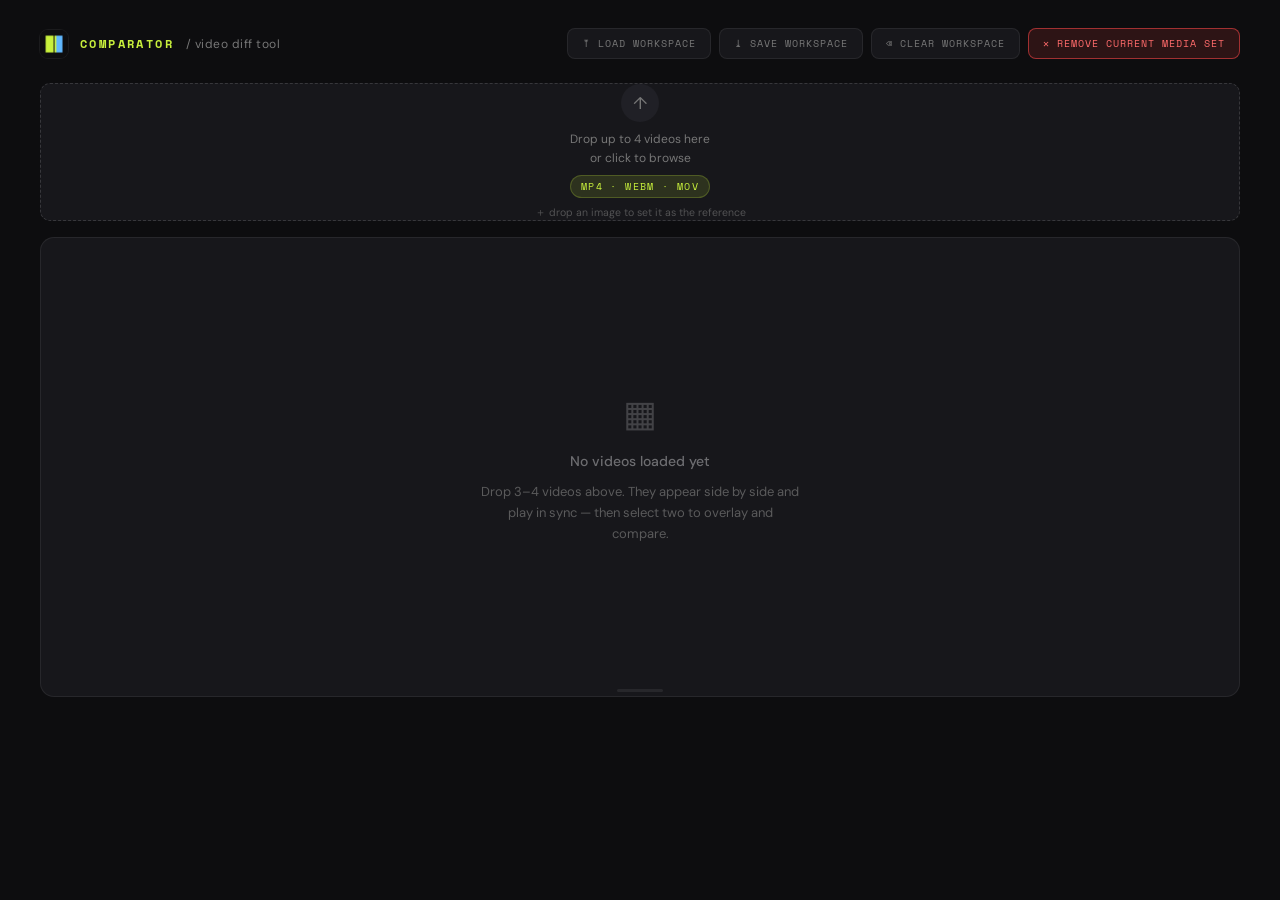
==== src/index.html @ 972b9689 "Workspace UX batch: A/B/R swap, ref-video in saves, clear/replace, resize, name Bug fixes + features" ====
<!DOCTYPE html>
<html lang="en">
<head>
<meta charset="UTF-8">
<meta name="viewport" content="width=device-width, initial-scale=1.0">
<title>Video Comparator</title>
<link rel="preconnect" href="https://fonts.googleapis.com">
<link href="https://fonts.googleapis.com/css2?family=Space+Mono:wght@400;700&family=DM+Sans:wght@300;400;500&display=swap" rel="stylesheet">
<link rel="icon" type="image/png" sizes="32x32" href="../assets/favicon-32.png">
<link rel="apple-touch-icon" sizes="180x180" href="../assets/favicon-180.png">
<link rel="icon" type="image/png" sizes="512x512" href="../assets/favicon-512.png">
<link rel="stylesheet" href="./css/styles.css">
</head>
<body>

<header>
  <img class="logo-mark" src="../assets/favicon-512.png" alt="Video Compare logo">
  <span class="logo">Comparator</span>
  <span class="logo-sub">/ video diff tool</span>
  <span class="workspace-name" id="workspace-name" hidden></span>
  <div class="header-reset-wrap">
    <button class="header-act" id="load-ws-btn" type="button" title="Load a .zip workspace bundle (videos + saved comparisons)">⤒ Load workspace</button>
    <button class="header-act" id="export-ws-btn" type="button" title="Save the whole workspace — videos + saved comparisons — to a .zip">⤓ Save workspace</button>
    <button class="header-act header-act-warn" id="clear-ws-btn" type="button" title="Clear the whole workspace (videos + all saved comparisons)">⌫ Clear workspace</button>
    <button class="header-reset-btn" id="header-reset-btn" type="button">✕ Remove current media set</button>
  </div>
  <input type="file" accept=".zip,application/zip" id="ws-file-input" hidden>
</header>

<!-- ===== Workspace confirm (save / discard / cancel) ===== -->
<div class="ws-modal" id="ws-confirm-modal" hidden>
  <div class="ws-card">
    <div class="ws-msg" id="ws-confirm-msg"></div>
    <div class="ws-actions">
      <button class="ws-btn" id="ws-confirm-cancel" type="button">Cancel</button>
      <button class="ws-btn" id="ws-confirm-discard" type="button">Don't save</button>
      <button class="ws-btn ws-btn-primary" id="ws-confirm-save" type="button">⤓ Save workspace first</button>
    </div>
  </div>
</div>

<div class="main" id="main">
  <div class="main-content" id="main-content">

  <!-- ===== Upload ===== -->
  <div class="dropzone" id="dz" tabindex="0">
    <input type="file" accept="video/*,image/*" id="file-input" multiple>
    <div class="dz-inner" id="dz-inner">
      <div class="dz-icon">↑</div>
      <div class="dz-label">Drop up to 4 videos here<br>or click to browse</div>
      <span class="dz-tag">mp4 · webm · mov</span>
      <span class="dz-hint">＋ drop an image to set it as the reference</span>
    </div>
  </div>

  <!-- ===== Toolbar ===== -->
  <div class="toolbar" id="toolbar" hidden>
    <div class="view-pills">
      <button class="vpill on" data-view="grid">▦ Grid</button>
      <button class="vpill" data-view="overlay" id="view-overlay-btn">◧ Overlay</button>
    </div>

    <div class="mode-pills" id="mode-pills" hidden>
      <button class="mpill on" data-mode="slider">⇔ Slider</button>
      <button class="mpill" data-mode="dissolve">~ Dissolve</button>
      <button class="mpill" data-mode="toggle">⊙ Toggle</button>
    </div>

    <div class="ab-pickers" id="ab-pickers" hidden title="Pick which clips to compare ( [ ] cycle B · Shift+[ ] cycle A )">
      <label class="ab-pick ab-pick-a"><span>A</span><select id="pick-a"></select></label>
      <label class="ab-pick ab-pick-b"><span>B</span><select id="pick-b"></select></label>
      <label class="ab-pick ref-video-pick" id="ref-video-pick" hidden><span>R</span><select id="pick-ref"></select></label>
    </div>

    <div class="d-wrap" id="d-wrap" hidden style="opacity:0.3;pointer-events:none;">
      <span>A</span>
      <input type="range" id="d-range" min="0" max="1" step="0.01" value="0.5">
      <span>B</span>
      <span id="d-pct" style="min-width:34px;text-align:right;">50%</span>
    </div>

    <div class="select-status" id="select-status">Select 2 videos to overlay</div>
    <div class="spacer"></div>

    <div class="tool-pills">
      <button class="tool-btn" id="add-more-btn">＋ Add videos</button>
      <button class="tool-btn" id="swap-btn" hidden>⇄ Swap A / B</button>
      <button class="tool-btn" id="flip-h-btn" hidden>⇋ Flip H</button>
      <button class="tool-btn" id="flip-v-btn" hidden>⇵ Flip V</button>
      <button class="tool-btn" id="rotate-btn" hidden>↻ Rotate</button>
      <button class="tool-btn" id="reset-view-btn" hidden>Reset view</button>
      <button class="tool-btn" id="export-btn" hidden>⇩ Screenshot</button>
      <button class="tool-btn" id="ref-video-btn" hidden>📌 Pin Original Video</button>
      <button class="tool-btn" id="reference-btn" hidden>🖼 Reference</button>
      <button class="tool-btn" id="save-btn" hidden>★ Save</button>
      <button class="tool-btn" id="fullscreen-btn">⛶ Fullscreen</button>
    </div>
  </div>

  <!-- ===== Stage ===== -->
  <div class="stage-row" id="stage-row">

    <!-- Reference image panel (overlay only, toggleable) -->
    <div class="reference-panel" id="reference-panel" hidden>
      <input type="file" accept="image/*" id="reference-input">
      <div class="ref-drop" id="ref-drop">
        <div class="dz-icon">🖼</div>
        <div class="dz-label">Drop reference image<br>or click to browse</div>
      </div>
      <img class="ref-img" id="ref-img" alt="reference" draggable="false" hidden>
      <div class="ref-video-stage" id="ref-video-stage" hidden>
        <div class="ref-video-label" id="ref-video-label">Reference</div>
      </div>
      <div class="ref-tag">Reference</div>
      <button class="ref-clear" id="ref-clear" type="button" title="Remove reference" hidden>×</button>
    </div>

    <div class="stage-wrap" id="stage-wrap">
      <div class="empty-state" id="empty-state">
        <div class="es-icon">▦</div>
        <div class="es-title">No videos loaded yet</div>
        <div class="es-sub">Drop 3–4 videos above. They appear side by side and play in sync — then select two to overlay and compare.</div>
      </div>

      <!-- Grid / spread view -->
      <div class="video-grid" id="video-grid"></div>

      <!-- Overlay / compare view -->
      <div id="comp">
        <div id="divider">
          <div id="div-line"></div>
          <div id="div-knob">◀▶</div>
        </div>
        <div class="img-lbl" id="lbl-a">A</div>
        <div class="img-lbl" id="lbl-b">B</div>
        <div id="toggle-hint">click to toggle</div>
      </div>
      <div class="stage-resize" id="stage-resize" title="Drag to resize the viewer" role="separator" aria-orientation="horizontal"></div>
    </div>

  </div>

  <!-- ===== Transport ===== -->
  <div class="transport-bar" id="transport-bar" hidden>
    <button class="t-ctl" id="frame-back-btn" title="Previous frame (,)">⏮</button>
    <button class="t-ctl t-play" id="play-btn" title="Play / Pause (Space)">▶</button>
    <button class="t-ctl" id="frame-fwd-btn" title="Next frame (.)">⏭</button>

    <span class="t-time" id="t-cur">0:00.00</span>
    <input type="range" class="t-scrub" id="scrub" min="0" max="1000" step="1" value="0">
    <span class="t-time" id="t-dur">0:00.00</span>

    <div class="t-divider"></div>

    <button class="t-toggle" id="loop-btn" title="Loop (L)">🔁 Loop</button>
    <button class="t-toggle on" id="autoplay-btn" title="Autoplay">⏯ Autoplay</button>
    <button class="t-toggle" id="mute-btn" title="Mute (M)">🔇 Muted</button>

    <select class="t-rate" id="rate-select" title="Playback speed">
      <option value="0.25">0.25×</option>
      <option value="0.5">0.5×</option>
      <option value="1" selected>1×</option>
      <option value="1.5">1.5×</option>
      <option value="2">2×</option>
    </select>

    <label class="t-fps" title="Frames per second used for frame stepping">
      <span>fps</span>
      <input type="number" id="fps-input" min="1" max="120" step="1" value="30">
    </label>
  </div>

  <!-- ===== Info bar ===== -->
  <div class="info-bar" id="info-bar">
    <div class="info-list" id="info-list"></div>
    <div style="flex:1"></div>
    <button class="info-btn" id="shortcuts-btn" type="button">⌨ Shortcuts</button>
  </div>

  <!-- ===== Shortcuts popover ===== -->
  <div class="shortcuts-modal" id="shortcuts-modal" hidden>
    <div class="shortcuts-card">
      <div class="shortcuts-head">
        <span>Keyboard shortcuts</span>
        <button class="shortcuts-close" id="shortcuts-close" type="button" aria-label="Close">×</button>
      </div>
      <div class="shortcuts-grid">
        <div><span class="kbd">Space</span> play / pause</div>
        <div><span class="kbd">, .</span> frame step</div>
        <div><span class="kbd">S D T</span> slider / dissolve / toggle</div>
        <div><span class="kbd">← →</span> scrub <em>(Shift = ±5s)</em></div>
        <div><span class="kbd">[ ]</span> cycle clip B <em>(Shift = A)</em></div>
        <div><span class="kbd">wheel</span> zoom to cursor</div>
        <div><span class="kbd">shift + drag</span> pan</div>
        <div><span class="kbd">+ −</span> zoom in / out</div>
        <div><span class="kbd">M</span> mute</div>
        <div><span class="kbd">F</span> fullscreen</div>
        <div><span class="kbd">E</span> screenshot</div>
      </div>
    </div>
  </div>

  </div><!-- /.main-content -->

  <!-- ===== Saved comparisons ===== -->
  <div class="saves-rail" id="saves-rail" hidden>
    <div class="saves-head">
      <span class="saves-title">Saved comparisons</span>
      <span class="saves-hint">· click to restore</span>
      <div class="saves-actions">
        <button class="saves-act" id="saves-dock-btn" type="button" title="Dock to the right" aria-label="Dock saved panel to the right">⬓</button>
        <button class="saves-act" id="saves-collapse-btn" type="button" title="Collapse" aria-label="Collapse saved panel" aria-expanded="true">▾</button>
      </div>
    </div>
    <div class="saves-list" id="saves-list"></div>
  </div>

</div>

<!-- file-guard:start (stripped from the standalone build) -->
<script>
if (location.protocol === 'file:') {
  document.body.innerHTML = '<div style="font-family:DM Sans,system-ui,sans-serif;color:#ededf0;background:#0d0d0f;min-height:100vh;display:flex;flex-direction:column;gap:14px;align-items:center;justify-content:center;text-align:center;padding:40px;line-height:1.65">'
    + '<div style="font-size:40px;opacity:.5">▦</div>'
    + '<h2 style="font-weight:500;margin:0">Open the standalone file instead</h2>'
    + '<p style="color:#999;max-width:440px;margin:0">This modular build needs a web server — browsers block ES-module loading over <code>file://</code>. Double-click <b style="color:#c8f03c">video-compare.html</b> (the self-contained build in the repo root), or use the live site:</p>'
    + '<a style="color:#60b8ff" href="https://zamba-decart.github.io/video-compare-website/src/index.html">zamba-decart.github.io/video-compare-website</a>'
    + '</div>';
}
</script>
<!-- file-guard:end -->
<script src="./js/vendor/jszip.min.js"></script>
<script type="module" src="./js/extImport.js"></script>
<script type="module" src="./js/app.js"></script>
</body>
</html>
---- src/css/styles.css ----
*, *::before, *::after { box-sizing: border-box; margin: 0; padding: 0; }

:root {
  --bg:      #0d0d0f;
  --surf:    #17171b;
  --surf2:   #202026;
  --border:  rgba(255,255,255,0.07);
  --border2: rgba(255,255,255,0.14);
  --text:    #ededf0;
  --muted:   #777;
  --acc:     #c8f03c;
  --acc-dim: rgba(200,240,60,0.12);
  --acc2:    #60b8ff;
  --acc2-dim: rgba(96,184,255,0.14);
  --r:       10px;
}

body {
  background: var(--bg);
  color: var(--text);
  font-family: 'DM Sans', sans-serif;
  min-height: 100vh;
  display: flex;
  flex-direction: column;
  align-items: center;
}
body.is-fullscreen { background: #050506; }

[hidden] { display: none !important; }

header {
  width: 100%;
  max-width: 1280px;
  padding: 28px 40px 0;
  display: flex;
  align-items: center;
  gap: 12px;
}
.logo-mark {
  width: 28px; height: 28px;
  border-radius: 8px;
  object-fit: cover;
  box-shadow: 0 0 0 1px rgba(255,255,255,0.06);
}
.logo {
  font-family: 'Space Mono', monospace;
  font-size: 12px; font-weight: 700;
  letter-spacing: 0.2em; text-transform: uppercase;
  color: var(--acc);
}
.logo-sub { font-size: 12px; color: var(--muted); letter-spacing: 0.04em; }
.header-reset-wrap { margin-left: auto; display: flex; align-items: center; gap: 8px; }
.header-act {
  font-family: 'Space Mono', monospace;
  font-size: 10px; letter-spacing: 0.1em; text-transform: uppercase;
  padding: 7px 14px; border-radius: 8px;
  background: var(--surf); border: 1px solid var(--border);
  color: var(--muted); cursor: pointer;
  transition: border-color 0.15s, color 0.15s, background 0.15s;
  display: flex; align-items: center; gap: 7px;
}
.header-act:hover { border-color: var(--border2); color: var(--text); }
.header-act-warn:hover { border-color: rgba(239,68,68,0.6); color: #ff9b9b; }
@media (max-width: 720px) { .header-act { padding: 7px 10px; } }

/* current workspace label (set when a bundle is loaded) */
.workspace-name {
  font-family: 'Space Mono', monospace;
  font-size: 11px; letter-spacing: 0.04em;
  color: var(--acc); background: var(--acc-dim);
  border: 1px solid rgba(200,240,60,0.22);
  padding: 4px 11px; border-radius: 999px;
  max-width: 280px; overflow: hidden; text-overflow: ellipsis; white-space: nowrap;
}
.workspace-name::before { content: '▦ '; opacity: 0.7; }

/* workspace confirm (save / discard / cancel) */
.ws-modal {
  position: fixed; inset: 0; z-index: 70;
  display: flex; align-items: center; justify-content: center;
  background: rgba(0,0,0,0.55); backdrop-filter: blur(2px);
}
.ws-card {
  background: var(--surf); border: 1px solid var(--border2);
  border-radius: 14px; padding: 18px 20px; width: min(92%, 480px);
  box-shadow: 0 20px 60px rgba(0,0,0,0.5);
}
.ws-msg { font-size: 13px; color: var(--text); line-height: 1.6; margin-bottom: 16px; }
.ws-actions { display: flex; gap: 8px; justify-content: flex-end; flex-wrap: wrap; }
.ws-btn {
  font-family: 'Space Mono', monospace;
  font-size: 10px; letter-spacing: 0.1em; text-transform: uppercase;
  padding: 8px 14px; border-radius: 8px; cursor: pointer;
  border: 1px solid var(--border); background: var(--surf2); color: var(--muted);
  transition: border-color 0.15s, color 0.15s, background 0.15s;
}
.ws-btn:hover { border-color: var(--border2); color: var(--text); }
.ws-btn-primary { border-color: rgba(200,240,60,0.4); background: var(--acc-dim); color: var(--acc); }
.header-reset-btn {
  font-family: 'Space Mono', monospace;
  font-size: 10px; letter-spacing: 0.1em; text-transform: uppercase;
  padding: 7px 14px; border-radius: 8px;
  background: rgba(239,68,68,0.14);
  border: 1px solid rgba(239,68,68,0.6);
  color: #ff6b6b; cursor: pointer;
  transition: border-color 0.15s, color 0.15s, background 0.15s;
  display: flex; align-items: center; gap: 7px;
}
.header-reset-btn:hover {
  background: rgba(239,68,68,0.22);
  border-color: rgba(255,107,107,0.9);
  color: #ffd4d4;
}

.main {
  width: 100%;
  max-width: 1280px;
  padding: 24px 40px 60px;
  display: flex;
  flex-direction: column;
  gap: 16px;
}
.main-content {
  display: flex;
  flex-direction: column;
  gap: 16px;
  min-width: 0;   /* allow the content column to shrink when the saved panel docks right */
}

/* Saved panel docked to the right: two columns (content | saved sidebar). */
.main.saves-dock-right { flex-direction: row; align-items: flex-start; }
.main.saves-dock-right .main-content { flex: 1 1 auto; }
.main.saves-dock-right .saves-rail { flex: 0 0 290px; width: 290px; align-self: stretch; }
.main.saves-dock-right .saves-list {
  flex-direction: column; overflow-x: hidden; overflow-y: auto;
  max-height: calc(100vh - 220px);
}
.main.saves-dock-right .save-card { width: 100%; }
.main.saves-dock-right .saves-hint { display: none; }   /* tight sidebar — drop the hint, cards are clearly clickable */

/* Collapsed: hide the cards, keep the header (so it can be re-expanded). */
body.saves-collapsed .saves-list { display: none; }

/* ===== Dropzone ===== */
.dropzone {
  position: relative;
  border: 1.5px dashed var(--border2);
  border-radius: var(--r);
  background: var(--surf);
  min-height: 120px;
  display: flex; flex-direction: column;
  align-items: center; justify-content: center;
  gap: 9px; cursor: pointer; overflow: hidden;
  transition: border-color 0.18s, background 0.18s;
}
.dropzone:hover, .dropzone.over {
  border-color: var(--acc);
  background: var(--acc-dim);
}
.dropzone input[type=file] {
  position: absolute; inset: 0;
  opacity: 0; cursor: pointer;
  width: 100%; height: 100%;
}
.dz-inner {
  display: flex; flex-direction: column;
  align-items: center; gap: 8px;
  pointer-events: none;
}
.dz-icon {
  width: 38px; height: 38px; border-radius: 50%;
  background: var(--surf2);
  display: flex; align-items: center; justify-content: center;
  font-size: 17px; color: var(--muted);
  transition: background 0.18s, color 0.18s;
}
.dropzone:hover .dz-icon { background: var(--acc); color: #111; }
.dz-label { font-size: 12px; color: var(--muted); text-align: center; line-height: 1.55; }
.dz-hint { font-size: 10.5px; color: var(--muted); opacity: 0.62; text-align: center; }
.dz-tag {
  font-family: 'Space Mono', monospace;
  font-size: 10px; letter-spacing: 0.14em; text-transform: uppercase;
  color: var(--acc); background: var(--acc-dim);
  padding: 3px 10px; border-radius: 999px;
  border: 1px solid rgba(200,240,60,0.22);
}

/* When videos loaded, shrink dropzone into a thin bar */
.dropzone.compact { min-height: 0; padding: 0; border: none; background: none; }
.dropzone.compact .dz-inner { display: none; }

/* ===== Toolbar ===== */
.toolbar { display: flex; align-items: center; gap: 12px; flex-wrap: wrap; }
.view-pills, .mode-pills {
  display: flex; background: var(--surf);
  border: 1px solid var(--border);
  border-radius: 999px; padding: 4px; gap: 3px;
}
.vpill, .mpill {
  font-family: 'Space Mono', monospace;
  font-size: 10px; letter-spacing: 0.1em; text-transform: uppercase;
  padding: 6px 15px; border-radius: 999px; border: none;
  background: transparent; color: var(--muted);
  cursor: pointer; transition: background 0.14s, color 0.14s;
  white-space: nowrap;
}
.vpill.on, .mpill.on { background: var(--acc); color: #111; font-weight: 700; }
.vpill:hover:not(.on), .mpill:hover:not(.on) { background: var(--surf2); color: var(--text); }

.d-wrap {
  display: flex; align-items: center; gap: 10px;
  font-family: 'Space Mono', monospace;
  font-size: 11px; color: var(--muted); letter-spacing: 0.05em;
  transition: opacity 0.2s;
}
.d-wrap input[type=range] {
  -webkit-appearance: none; appearance: none;
  width: 120px; height: 4px; border-radius: 2px;
  background: var(--surf2); outline: none; cursor: pointer;
}
.d-wrap input[type=range]::-webkit-slider-thumb {
  -webkit-appearance: none; appearance: none;
  width: 15px; height: 15px; border-radius: 50%;
  background: var(--acc); cursor: pointer;
  border: 2px solid var(--bg); box-shadow: 0 0 0 1.5px var(--acc);
}
.select-status {
  font-family: 'Space Mono', monospace;
  font-size: 10px; letter-spacing: 0.12em; text-transform: uppercase;
  color: var(--muted); padding: 0 2px;
}

.ab-pickers {
  display: flex;
  gap: 6px;
  flex: 1 1 640px;
  min-width: min(100%, 420px);
  flex-wrap: wrap;
}
.ab-pick {
  display: flex; align-items: center; gap: 6px;
  padding: 3px 8px 3px 9px;
  border-radius: 8px;
  background: var(--surf);
  border: 1px solid var(--border);
  flex: 1 1 300px;
  min-width: min(100%, 260px);
}
.ab-pick > span {
  font-family: 'Space Mono', monospace;
  font-size: 10px; font-weight: 700; letter-spacing: 0.1em;
}
.ab-pick-a { border-color: rgba(200,240,60,0.4); }
.ab-pick-a > span { color: var(--acc); }
.ab-pick-b { border-color: rgba(96,184,255,0.4); }
.ab-pick-b > span { color: var(--acc2); }
.ab-pick select {
  font-family: 'DM Sans', sans-serif;
  font-size: 11px;
  width: 100%;
  min-width: 0;
  max-width: none;
  padding: 4px 4px; border-radius: 6px;
  background: var(--surf2); border: 1px solid var(--border);
  color: var(--text); cursor: pointer;
}
.spacer { flex: 1; }
.tool-pills { display: flex; align-items: center; gap: 8px; flex-wrap: wrap; justify-content: flex-end; }
.tool-btn {
  font-family: 'Space Mono', monospace;
  font-size: 10px; letter-spacing: 0.1em; text-transform: uppercase;
  padding: 7px 14px; border-radius: 8px;
  background: var(--surf); border: 1px solid var(--border);
  color: var(--muted); cursor: pointer;
  transition: border-color 0.15s, color 0.15s, background 0.15s;
  display: flex; align-items: center; gap: 7px;
}
.tool-btn:hover { border-color: var(--border2); color: var(--text); }
.tool-btn.is-on {
  border-color: rgba(200,240,60,0.35);
  background: var(--acc-dim); color: var(--acc);
}

/* ===== Stage row (reference panel + stage) ===== */
.stage-row {
  display: flex;
  gap: 12px;
  align-items: flex-start;
  width: 100%;
}
.stage-row > .stage-wrap { flex: 1.4 1 0; min-width: 0; }

/* When the reference panel is open, cap the stage width so its aspect-ratio height never
   exceeds the viewport cap — keeps the video filling the stage (no letterbox → divider stays
   aligned). --ar (= videoW/videoH) is set by viewer.applyAspectRatio. */
body.reference-on .stage-row > .stage-wrap {
  max-width: calc(78vh * var(--ar, 1.78));
}

.reference-panel {
  position: relative;
  flex: 1 1 0;
  min-width: 0;
  align-self: stretch;
  min-height: 320px;
  background: var(--surf);
  border: 1px solid var(--border);
  border-radius: 14px;
  overflow: hidden;
  display: flex;
  align-items: center;
  justify-content: center;
  cursor: pointer;
}
.reference-panel:hover { border-color: var(--border2); }
.reference-panel input[type=file] {
  position: absolute; inset: 0;
  opacity: 0; cursor: pointer; width: 100%; height: 100%;
}
.ref-drop {
  display: flex; flex-direction: column;
  align-items: center; gap: 10px;
  pointer-events: none; padding: 24px; text-align: center;
}
.ref-img {
  max-width: 100%; max-height: 100%;
  object-fit: contain; display: block; user-select: none;
}
.ref-video-stage {
  position: absolute;
  inset: 0;
  background: #0a0a0c;
  display: flex;
  align-items: center;
  justify-content: center;
}
.ref-video-stage video {
  width: 100%;
  height: 100%;
  object-fit: contain;
  display: block;
  background: #0a0a0c;
}
.ref-video-label {
  position: absolute;
  left: 13px;
  bottom: 13px;
  max-width: calc(100% - 26px);
  overflow: hidden;
  text-overflow: ellipsis;
  white-space: nowrap;
  font-family: 'Space Mono', monospace;
  font-size: 10px;
  letter-spacing: 0.12em;
  text-transform: uppercase;
  padding: 4px 11px;
  border-radius: 999px;
  background: rgba(0,0,0,0.7);
  color: #ffcf5a;
  border: 1px solid rgba(255,207,90,0.28);
  pointer-events: none;
  z-index: 2;
}
.ref-tag {
  position: absolute; top: 13px; left: 13px;
  font-family: 'Space Mono', monospace;
  font-size: 10px; letter-spacing: 0.12em; text-transform: uppercase;
  padding: 4px 11px; border-radius: 999px;
  background: rgba(96,184,255,0.9); color: #0a0a0c;
  pointer-events: none;
}
.ref-clear {
  position: absolute; top: 10px; right: 10px;
  width: 26px; height: 26px; border-radius: 999px;
  border: 1px solid rgba(255,255,255,0.18);
  background: rgba(0,0,0,0.5); color: #fff;
  cursor: pointer; line-height: 1; font-size: 15px;
}
.ref-clear:hover { background: rgba(239,68,68,0.9); border-color: rgba(239,68,68,0.9); }

/* ===== Stage ===== */
.stage-wrap {
  background: var(--surf);
  border-radius: 14px; border: 1px solid var(--border);
  overflow: hidden; position: relative;
  height: var(--stage-h, 460px);
  min-height: 240px;
  display: flex; align-items: center; justify-content: center;
}
/* draggable bottom edge to resize the viewer */
.stage-resize {
  position: absolute; left: 0; right: 0; bottom: 0; height: 12px;
  cursor: ns-resize; z-index: 5;
  display: flex; align-items: center; justify-content: center;
}
.stage-resize::after {
  content: ''; width: 46px; height: 3px; border-radius: 2px;
  background: var(--border2); opacity: 0.5; transition: opacity 0.15s, background 0.15s;
}
.stage-resize:hover::after { opacity: 1; background: var(--acc); }
body.resizing-stage { cursor: ns-resize; user-select: none; }
body.resizing-stage iframe, body.resizing-stage video { pointer-events: none; }
body.is-fullscreen .stage-resize { display: none; }
.empty-state {
  display: flex; flex-direction: column;
  align-items: center; gap: 11px;
  padding: 60px; text-align: center;
}
.es-icon { font-size: 36px; opacity: 0.2; margin-bottom: 4px; }
.es-title { font-size: 14px; font-weight: 500; opacity: 0.4; }
.es-sub { font-size: 13px; color: var(--muted); max-width: 320px; line-height: 1.65; opacity: 0.7; }

/* ===== Grid view ===== */
.video-grid {
  display: none;
  position: absolute; inset: 0;
  width: 100%; height: 100%;
  gap: 8px; padding: 8px;
  grid-auto-rows: 1fr;
}
.video-grid.on { display: grid; }
.video-grid.count-1 { grid-template-columns: 1fr; }
.video-grid.count-2 { grid-template-columns: 1fr 1fr; }
.video-grid.count-3 { grid-template-columns: 1fr 1fr 1fr; }
.video-grid.count-4 { grid-template-columns: 1fr 1fr; grid-template-rows: 1fr 1fr; }

.tile {
  position: relative;
  background: #0a0a0c;
  border: 1px solid var(--border);
  border-radius: 10px;
  overflow: hidden;
  min-height: 0; min-width: 0;
}
.tile.sel-a { border-color: var(--acc); box-shadow: 0 0 0 1px var(--acc); }
.tile.sel-b { border-color: var(--acc2); box-shadow: 0 0 0 1px var(--acc2); }
.tile video {
  width: 100%; height: 100%;
  object-fit: contain;
  display: block; background: #0a0a0c;
}
.tile-bar {
  position: absolute; left: 0; right: 0; top: 0;
  display: flex; align-items: center; gap: 6px;
  padding: 8px 10px;
  background: linear-gradient(to bottom, rgba(0,0,0,0.72), rgba(0,0,0,0));
  pointer-events: none;
}
.tile-name {
  font-size: 11px; color: #fff;
  white-space: nowrap; overflow: hidden; text-overflow: ellipsis;
  flex: 1;
  text-shadow: 0 1px 3px rgba(0,0,0,0.8);
}
.tile-spec {
  font-family: 'Space Mono', monospace;
  font-size: 9px; letter-spacing: 0.06em;
  color: rgba(255,255,255,0.7);
  white-space: nowrap;
}
.tile-sel {
  position: absolute; bottom: 10px; left: 10px;
  display: flex; gap: 6px;
}
.sel-btn {
  font-family: 'Space Mono', monospace;
  font-size: 11px; font-weight: 700; letter-spacing: 0.08em;
  width: 30px; height: 30px; border-radius: 8px;
  border: 1px solid rgba(255,255,255,0.25);
  background: rgba(0,0,0,0.55); color: #fff;
  cursor: pointer; backdrop-filter: blur(4px);
  transition: background 0.14s, color 0.14s, border-color 0.14s;
}
.sel-btn:hover { border-color: #fff; }
.sel-btn.on-a { background: var(--acc); color: #111; border-color: var(--acc); }
.sel-btn.on-b { background: var(--acc2); color: #111; border-color: var(--acc2); }
.tile-remove {
  position: absolute; top: 8px; right: 8px;
  width: 24px; height: 24px; border-radius: 999px;
  border: 1px solid rgba(255,255,255,0.18);
  background: rgba(0,0,0,0.5); color: #fff;
  cursor: pointer; line-height: 1; font-size: 14px;
}
.tile-remove:hover { background: rgba(239,68,68,0.9); border-color: rgba(239,68,68,0.9); }

/* ===== Overlay / compare view ===== */
#comp {
  display: none;
  position: absolute; inset: 0;
  width: 100%; height: 100%;
}
#comp.ready { display: block; }
#comp video {
  position: absolute; inset: 0;
  width: 100%; height: 100%;
  object-fit: contain; object-position: center;
  display: block; will-change: transform; user-select: none;
}

/* A zero-size anchor point positioned (and rotated) by JS at the slice-edge midpoint;
   the line + knob are centred on it, so they ride zoom/pan/flip/rotation exactly. */
#divider {
  position: absolute; top: 0; left: 0;
  width: 0; height: 0; z-index: 20; pointer-events: none;
}
#div-line {
  position: absolute; top: 50%; left: 0;
  width: 2px; height: 6000px; background: var(--acc);
  transform: translate(-50%, -50%);
}
#div-knob {
  position: absolute; top: 50%; left: 0;
  transform: translate(-50%, -50%);
  width: 44px; height: 44px; border-radius: 50%;
  background: var(--acc);
  display: flex; align-items: center; justify-content: center;
  color: #111; font-size: 13px; font-weight: 700;
  box-shadow: 0 0 0 4px rgba(200,240,60,0.2);
}

.img-lbl {
  position: absolute; top: 13px;
  font-family: 'Space Mono', monospace;
  font-size: 10px; letter-spacing: 0.12em; text-transform: uppercase;
  padding: 4px 11px; border-radius: 999px;
  z-index: 15; pointer-events: none;
  max-width: 240px; overflow: hidden; text-overflow: ellipsis; white-space: nowrap;
}
#lbl-a { left: 13px; background: rgba(0,0,0,0.65); border: 1px solid rgba(255,255,255,0.12); color: #fff; }
#lbl-b { right: 13px; background: rgba(200,240,60,0.9); color: #111; }

#toggle-hint {
  position: absolute; bottom: 14px; left: 50%;
  transform: translateX(-50%);
  font-family: 'Space Mono', monospace;
  font-size: 10px; letter-spacing: 0.13em; text-transform: uppercase;
  background: rgba(0,0,0,0.72); color: var(--acc);
  padding: 5px 15px; border-radius: 999px;
  z-index: 20; pointer-events: none;
  border: 1px solid rgba(200,240,60,0.18);
  white-space: nowrap;
}

/* ===== Transport bar ===== */
.transport-bar {
  display: flex; align-items: center; gap: 8px;
  padding: 5px 12px;
  background: var(--surf);
  border: 1px solid var(--border);
  border-radius: 10px;
  flex-wrap: wrap;
}
.t-ctl {
  font-size: 13px;
  width: 28px; height: 28px; border-radius: 7px;
  background: var(--surf2); border: 1px solid var(--border);
  color: var(--text); cursor: pointer;
  display: flex; align-items: center; justify-content: center;
  transition: background 0.14s, border-color 0.14s;
}
.t-ctl:hover { border-color: var(--border2); background: #2a2a31; }
.t-play { background: var(--acc); color: #111; border-color: var(--acc); font-size: 13px; }
.t-play:hover { background: #d4ff4c; border-color: #d4ff4c; }
.t-time {
  font-family: 'Space Mono', monospace;
  font-size: 11px; color: var(--muted);
  min-width: 62px; text-align: center;
}
.t-scrub {
  -webkit-appearance: none; appearance: none;
  flex: 1; min-width: 140px; height: 5px; border-radius: 3px;
  background: var(--surf2); outline: none; cursor: pointer;
}
.t-scrub::-webkit-slider-thumb {
  -webkit-appearance: none; appearance: none;
  width: 15px; height: 15px; border-radius: 50%;
  background: var(--acc); cursor: pointer;
  border: 2px solid var(--bg); box-shadow: 0 0 0 1.5px var(--acc);
}
.t-scrub::-moz-range-thumb {
  width: 15px; height: 15px; border-radius: 50%;
  background: var(--acc); cursor: pointer; border: 2px solid var(--bg);
}
.t-divider { width: 1px; height: 18px; background: var(--border2); margin: 0 2px; }
.t-toggle {
  font-family: 'Space Mono', monospace;
  font-size: 10px; letter-spacing: 0.08em; text-transform: uppercase;
  padding: 5px 10px; border-radius: 7px;
  background: var(--surf2); border: 1px solid var(--border);
  color: var(--muted); cursor: pointer;
  transition: background 0.14s, border-color 0.14s, color 0.14s;
  white-space: nowrap;
}
.t-toggle:hover { border-color: var(--border2); color: var(--text); }
.t-toggle.on {
  background: var(--acc-dim); border-color: rgba(200,240,60,0.4); color: var(--acc);
}
.t-rate {
  font-family: 'Space Mono', monospace;
  font-size: 10px; padding: 5px 7px; border-radius: 7px;
  background: var(--surf2); border: 1px solid var(--border);
  color: var(--text); cursor: pointer;
}
.t-fps {
  display: flex; align-items: center; gap: 5px;
  font-family: 'Space Mono', monospace;
  font-size: 10px; letter-spacing: 0.06em; text-transform: uppercase;
  color: var(--muted);
}
.t-fps input {
  width: 44px; padding: 4px 6px; border-radius: 6px;
  background: var(--surf2); border: 1px solid var(--border);
  color: var(--text); font-family: 'Space Mono', monospace; font-size: 11px;
}

/* ===== Info bar ===== */
.info-bar {
  display: none;
  align-items: center; gap: 16px; flex-wrap: wrap;
  font-family: 'Space Mono', monospace;
  font-size: 10px; letter-spacing: 0.06em;
  color: var(--muted);
  padding: 10px 14px;
  background: var(--surf);
  border: 1px solid var(--border);
  border-radius: 12px;
}
.info-bar.on { display: flex; }
.info-list { display: flex; gap: 16px; flex-wrap: wrap; }
.info-item { display: flex; align-items: center; }
.info-dot {
  width: 6px; height: 6px; border-radius: 50%;
  display: inline-block; margin-right: 7px; flex-shrink: 0;
}
.kbd-hints { display: flex; align-items: center; flex-wrap: wrap; gap: 2px; opacity: 0.6; }
.kbd {
  display: inline-block; padding: 1px 6px;
  background: var(--surf2); border: 1px solid var(--border2);
  border-radius: 4px; font-size: 9px; letter-spacing: 0.1em;
  color: var(--muted); margin: 0 4px 0 10px;
}

/* Shortcuts button + popover */
.info-btn {
  font-family: 'Space Mono', monospace;
  font-size: 10px; letter-spacing: 0.1em; text-transform: uppercase;
  padding: 5px 12px; border-radius: 7px;
  background: var(--surf2); border: 1px solid var(--border);
  color: var(--muted); cursor: pointer;
  transition: border-color 0.14s, color 0.14s;
}
.info-btn:hover { border-color: var(--border2); color: var(--text); }
.shortcuts-modal {
  position: fixed; inset: 0; z-index: 60;
  display: flex; align-items: center; justify-content: center;
  background: rgba(0,0,0,0.55); backdrop-filter: blur(2px);
}
.shortcuts-card {
  background: var(--surf); border: 1px solid var(--border2);
  border-radius: 14px; padding: 16px 18px;
  width: min(92%, 460px);
  box-shadow: 0 20px 60px rgba(0,0,0,0.5);
}
.shortcuts-head {
  display: flex; align-items: center; justify-content: space-between;
  font-family: 'Space Mono', monospace;
  font-size: 11px; letter-spacing: 0.14em; text-transform: uppercase;
  color: var(--acc); margin-bottom: 12px;
}
.shortcuts-close {
  width: 24px; height: 24px; border-radius: 999px; line-height: 1;
  background: var(--surf2); border: 1px solid var(--border); color: var(--text);
  cursor: pointer; font-size: 15px;
}
.shortcuts-close:hover { border-color: var(--border2); }
.shortcuts-grid {
  display: grid; grid-template-columns: 1fr 1fr; gap: 9px 18px;
  font-size: 12px; color: var(--text);
}
.shortcuts-grid div { display: flex; align-items: center; gap: 6px; }
.shortcuts-grid em { color: var(--muted); font-style: normal; font-size: 11px; }
.shortcuts-grid .kbd { margin: 0; flex-shrink: 0; }
@media (max-width: 520px) { .shortcuts-grid { grid-template-columns: 1fr; } }

/* ===== Saved comparisons rail ===== */
.saves-rail {
  background: var(--surf);
  border: 1px solid var(--border);
  border-radius: 12px;
  padding: 12px 14px;
  display: flex; flex-direction: column; gap: 10px;
}
.saves-head {
  display: flex; align-items: center; gap: 8px;
  font-family: 'Space Mono', monospace;
  font-size: 11px; letter-spacing: 0.14em; text-transform: uppercase;
  color: var(--acc);
}
.saves-hint { color: var(--muted); letter-spacing: 0.04em; text-transform: none; }
.saves-actions { margin-left: auto; display: flex; gap: 6px; }
.saves-act {
  width: 24px; height: 24px; border-radius: 7px; line-height: 1;
  display: flex; align-items: center; justify-content: center;
  background: var(--surf2); border: 1px solid var(--border); color: var(--muted);
  cursor: pointer; font-size: 12px;
  transition: border-color 0.15s, color 0.15s, background 0.15s;
}
.saves-act:hover { border-color: var(--border2); color: var(--text); }
.saves-act.is-on { border-color: rgba(200,240,60,0.35); background: var(--acc-dim); color: var(--acc); }

/* On narrow screens, force the bottom layout even if 'dock right' is remembered. */
@media (max-width: 720px) {
  .main.saves-dock-right { flex-direction: column; }
  .main.saves-dock-right .saves-rail { flex: none; width: auto; }
  .main.saves-dock-right .saves-list { flex-direction: row; overflow-x: auto; max-height: none; }
  .main.saves-dock-right .save-card { width: 150px; }
}
.saves-list {
  display: flex; gap: 10px; overflow-x: auto; padding-bottom: 4px;
}
.save-card {
  position: relative; flex: 0 0 auto;
  width: 150px;
  border: 1px solid var(--border);
  border-radius: 10px; background: var(--surf2);
  overflow: hidden;
  transition: border-color 0.15s, transform 0.15s;
}
.save-card:hover { border-color: var(--border2); transform: translateY(-1px); }
.save-open {
  display: block; width: 100%; padding: 0; border: 0; cursor: pointer;
  background: #0a0a0c; position: relative;
}
.save-thumb { display: block; width: 100%; aspect-ratio: 16 / 9; object-fit: cover; background: #0a0a0c; }
.save-mode {
  position: absolute; bottom: 6px; left: 6px;
  font-family: 'Space Mono', monospace;
  font-size: 9px; letter-spacing: 0.1em; text-transform: uppercase;
  background: rgba(0,0,0,0.7); color: var(--acc);
  padding: 2px 7px; border-radius: 999px;
}
.save-del {
  position: absolute; top: 6px; right: 6px;
  width: 22px; height: 22px; border-radius: 999px; line-height: 1; font-size: 13px;
  border: 1px solid rgba(255,255,255,0.14); background: rgba(0,0,0,0.55); color: #fff; cursor: pointer;
}
.save-del:hover { background: rgba(239,68,68,0.9); border-color: rgba(239,68,68,0.9); }
.save-meta { padding: 7px 9px; display: flex; flex-direction: column; gap: 2px; }
.save-label {
  font-size: 11px; color: var(--text);
  white-space: nowrap; overflow: hidden; text-overflow: ellipsis;
}
.save-time { font-size: 10px; color: var(--muted); font-family: 'Space Mono', monospace; }

body.is-fullscreen .saves-rail { display: none; }

/* ===== Fullscreen ===== */
body.is-fullscreen header,
body.is-fullscreen .dropzone,
body.is-fullscreen .info-bar { display: none; }
body.is-fullscreen .main { max-width: 100%; width: 100%; padding-top: 12px; padding-bottom: 12px; }
body.is-fullscreen .toolbar { justify-content: center; }
body.is-fullscreen .stage-wrap {
  min-height: calc(100vh - 150px);
  max-height: calc(100vh - 150px);
  border-radius: 10px;
}

@media (max-width: 760px) {
  header, .main { padding-left: 18px; padding-right: 18px; }
  .video-grid.count-3, .video-grid.count-4 { grid-template-columns: 1fr 1fr; grid-template-rows: auto; }
  .kbd-hints { display: none; }
}
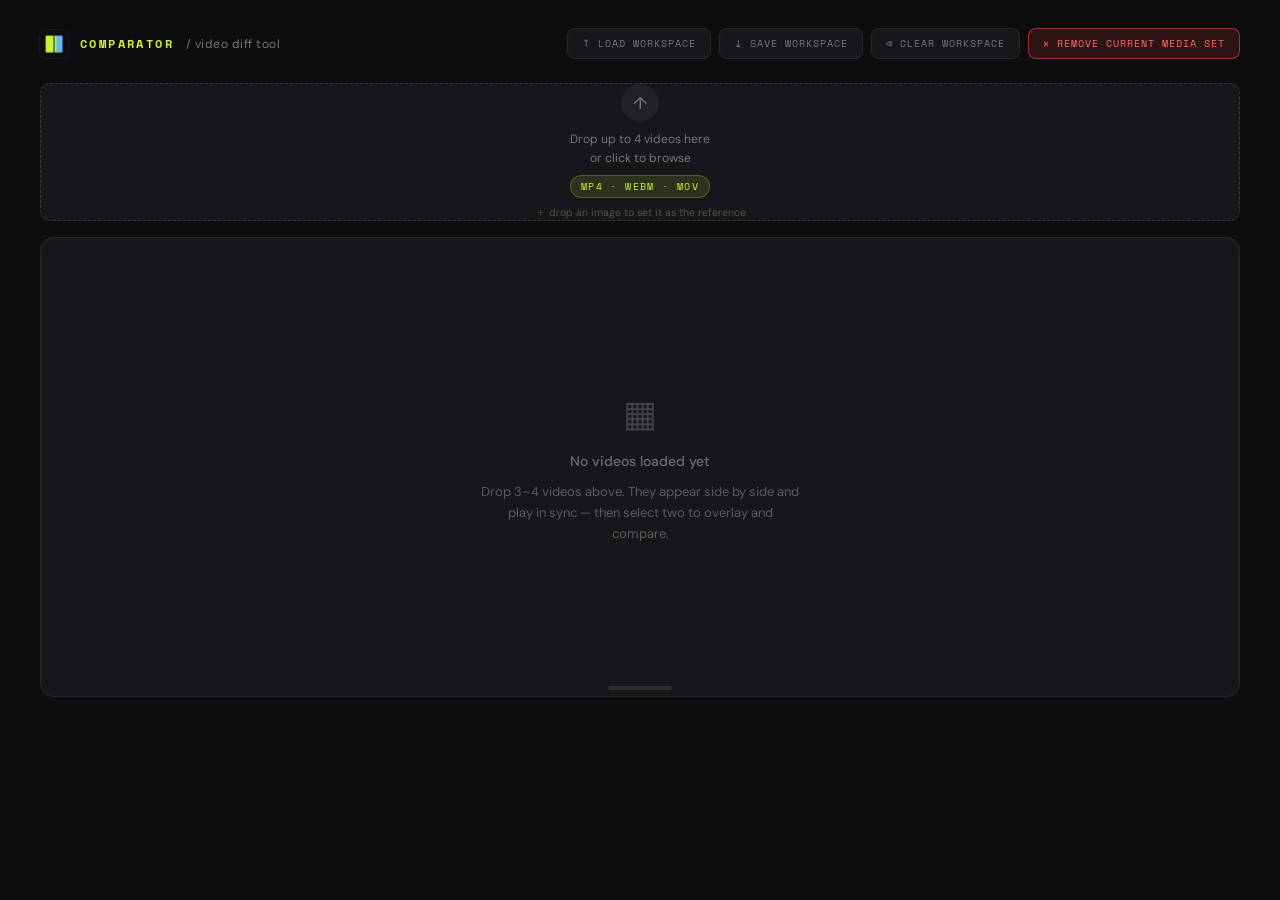
==== commit b97d1dea: "Reference: box-resizing scaler + drag divider + sizing fixes (app 1.7.0) - Scaler now resizes the re" ====
--- a/src/index.html
+++ b/src/index.html
@@ -16,8 +16,7 @@
 <header>
   <img class="logo-mark" src="../assets/favicon-512.png" alt="Video Compare logo">
   <span class="logo">Comparator</span>
-  <span class="logo-sub">/ video diff tool</span>
-  <span class="workspace-name" id="workspace-name" hidden></span>
+  <span class="logo-sub" id="logo-sub">/ video diff tool</span>
   <div class="header-reset-wrap">
     <button class="header-act" id="load-ws-btn" type="button" title="Load a .zip workspace bundle (videos + saved comparisons)">⤒ Load workspace</button>
     <button class="header-act" id="export-ws-btn" type="button" title="Save the whole workspace — videos + saved comparisons — to a .zip">⤓ Save workspace</button>
@@ -80,6 +79,10 @@
     </div>
 
     <div class="select-status" id="select-status">Select 2 videos to overlay</div>
+    <div class="ref-scale-wrap" id="ref-scale-wrap" hidden title="Reference image size (0.5×–2×)">
+      <span>REF</span>
+      <input type="range" id="ref-scale" min="0.5" max="2" step="0.05" value="1" aria-label="Reference image size">
+    </div>
     <div class="spacer"></div>
 
     <div class="tool-pills">
@@ -114,6 +117,8 @@
       <div class="ref-tag">Reference</div>
       <button class="ref-clear" id="ref-clear" type="button" title="Remove reference" hidden>×</button>
     </div>
+
+    <div class="mid-resize" id="mid-resize" title="Drag to resize reference vs video" role="separator" aria-orientation="vertical" hidden></div>
 
     <div class="stage-wrap" id="stage-wrap">
       <div class="empty-state" id="empty-state">
--- a/src/css/styles.css
+++ b/src/css/styles.css
@@ -63,16 +63,11 @@
 .header-act-warn:hover { border-color: rgba(239,68,68,0.6); color: #ff9b9b; }
 @media (max-width: 720px) { .header-act { padding: 7px 10px; } }
 
-/* current workspace label (set when a bundle is loaded) */
-.workspace-name {
-  font-family: 'Space Mono', monospace;
-  font-size: 11px; letter-spacing: 0.04em;
-  color: var(--acc); background: var(--acc-dim);
-  border: 1px solid rgba(200,240,60,0.22);
-  padding: 4px 11px; border-radius: 999px;
-  max-width: 280px; overflow: hidden; text-overflow: ellipsis; white-space: nowrap;
-}
-.workspace-name::before { content: '▦ '; opacity: 0.7; }
+/* the tagline turns into the current workspace name (accent) when a bundle is loaded */
+.logo-sub.is-workspace {
+  color: var(--acc);
+  max-width: 320px; overflow: hidden; text-overflow: ellipsis; white-space: nowrap;
+}
 
 /* workspace confirm (save / discard / cancel) */
 .ws-modal {
@@ -228,6 +223,29 @@
   font-family: 'Space Mono', monospace;
   font-size: 10px; letter-spacing: 0.12em; text-transform: uppercase;
   color: var(--muted); padding: 0 2px;
+}
+
+/* Reference-image size scaler — thin, sits right of the "Comparing A vs B" status. */
+.ref-scale-wrap {
+  display: flex; align-items: center; gap: 7px;
+  font-family: 'Space Mono', monospace;
+  font-size: 9px; letter-spacing: 0.12em; text-transform: uppercase;
+  color: var(--muted);
+}
+.ref-scale-wrap input[type=range] {
+  -webkit-appearance: none; appearance: none;
+  width: 76px; height: 3px; border-radius: 2px;
+  background: var(--surf2); outline: none; cursor: pointer;
+}
+.ref-scale-wrap input[type=range]::-webkit-slider-thumb {
+  -webkit-appearance: none; appearance: none;
+  width: 12px; height: 12px; border-radius: 50%;
+  background: var(--acc2); cursor: pointer;
+  border: 2px solid var(--bg); box-shadow: 0 0 0 1px var(--acc2);
+}
+.ref-scale-wrap input[type=range]::-moz-range-thumb {
+  width: 12px; height: 12px; border-radius: 50%;
+  background: var(--acc2); cursor: pointer; border: 2px solid var(--bg);
 }
 
 .ab-pickers {
@@ -280,6 +298,11 @@
   border-color: rgba(200,240,60,0.35);
   background: var(--acc-dim); color: var(--acc);
 }
+/* Save button when the current comparison hasn't been saved yet — solid green CTA */
+.tool-btn.save-dirty {
+  border-color: var(--acc); background: var(--acc); color: #111;
+}
+.tool-btn.save-dirty:hover { border-color: var(--acc); color: #111; filter: brightness(1.05); }
 
 /* ===== Stage row (reference panel + stage) ===== */
 .stage-row {
@@ -288,21 +311,44 @@
   align-items: flex-start;
   width: 100%;
 }
-.stage-row > .stage-wrap { flex: 1.4 1 0; min-width: 0; }
-
-/* When the reference panel is open, cap the stage width so its aspect-ratio height never
-   exceeds the viewport cap — keeps the video filling the stage (no letterbox → divider stays
-   aligned). --ar (= videoW/videoH) is set by viewer.applyAspectRatio. */
-body.reference-on .stage-row > .stage-wrap {
-  max-width: calc(78vh * var(--ar, 1.78));
-}
+.stage-row > .stage-wrap { flex: 1 1 0; min-width: 0; }
+
+/* With the reference panel open, viewer.layoutStageRow() sizes the video box and the
+   reference box to the video aspect (JS-driven, fits the row), so the stage is no longer a
+   flex-filler — it takes the explicit size set inline. The row centers the pair. */
+body.reference-on .stage-row { justify-content: center; }
+/* JS sets the explicit size; drop the flex-fill and the 240px floor so the video box
+   matches the reference box height exactly at every scale. */
+body.reference-on .stage-row > .stage-wrap { flex: 0 0 auto; min-height: 0; }
+
+/* Vertical drag handle between the reference panel and the video — resize their split. */
+.mid-resize {
+  flex: 0 0 16px;
+  align-self: center;
+  height: var(--stage-h, 460px);
+  max-height: 78vh;
+  cursor: col-resize;
+  display: flex; align-items: center; justify-content: center;
+  position: relative; touch-action: none;
+}
+.mid-resize::after {
+  content: ''; width: 4px; height: 54px; border-radius: 3px;
+  background: var(--border2); opacity: 0.65; transition: opacity 0.15s, background 0.15s;
+}
+.mid-resize:hover::after { opacity: 1; background: var(--acc); height: 72px; }
+body.resizing-split { cursor: col-resize; user-select: none; }
+body.resizing-split iframe, body.resizing-split video { pointer-events: none; }
 
 .reference-panel {
   position: relative;
-  flex: 1 1 0;
-  min-width: 0;
-  align-self: stretch;
-  min-height: 320px;
+  /* The box is sized to the video and scaled by --ref-grow (slider / mid divider).
+     1× = the video's own width → reference never larger than the video by default. */
+  flex: 0 0 auto;
+  width: calc(var(--stage-h, 460px) * var(--ar, 1.78) * var(--ref-grow, 1));
+  min-width: 110px;
+  max-width: 78%;
+  height: var(--stage-h, 460px);
+  max-height: 78vh;
   background: var(--surf);
   border: 1px solid var(--border);
   border-radius: 14px;
@@ -389,15 +435,15 @@
 }
 /* draggable bottom edge to resize the viewer */
 .stage-resize {
-  position: absolute; left: 0; right: 0; bottom: 0; height: 12px;
+  position: absolute; left: 0; right: 0; bottom: 0; height: 16px;
   cursor: ns-resize; z-index: 5;
   display: flex; align-items: center; justify-content: center;
 }
 .stage-resize::after {
-  content: ''; width: 46px; height: 3px; border-radius: 2px;
-  background: var(--border2); opacity: 0.5; transition: opacity 0.15s, background 0.15s;
-}
-.stage-resize:hover::after { opacity: 1; background: var(--acc); }
+  content: ''; width: 64px; height: 4px; border-radius: 3px;
+  background: var(--border2); opacity: 0.7; transition: opacity 0.15s, background 0.15s, width 0.15s;
+}
+.stage-resize:hover::after { opacity: 1; background: var(--acc); width: 88px; }
 body.resizing-stage { cursor: ns-resize; user-select: none; }
 body.resizing-stage iframe, body.resizing-stage video { pointer-events: none; }
 body.is-fullscreen .stage-resize { display: none; }
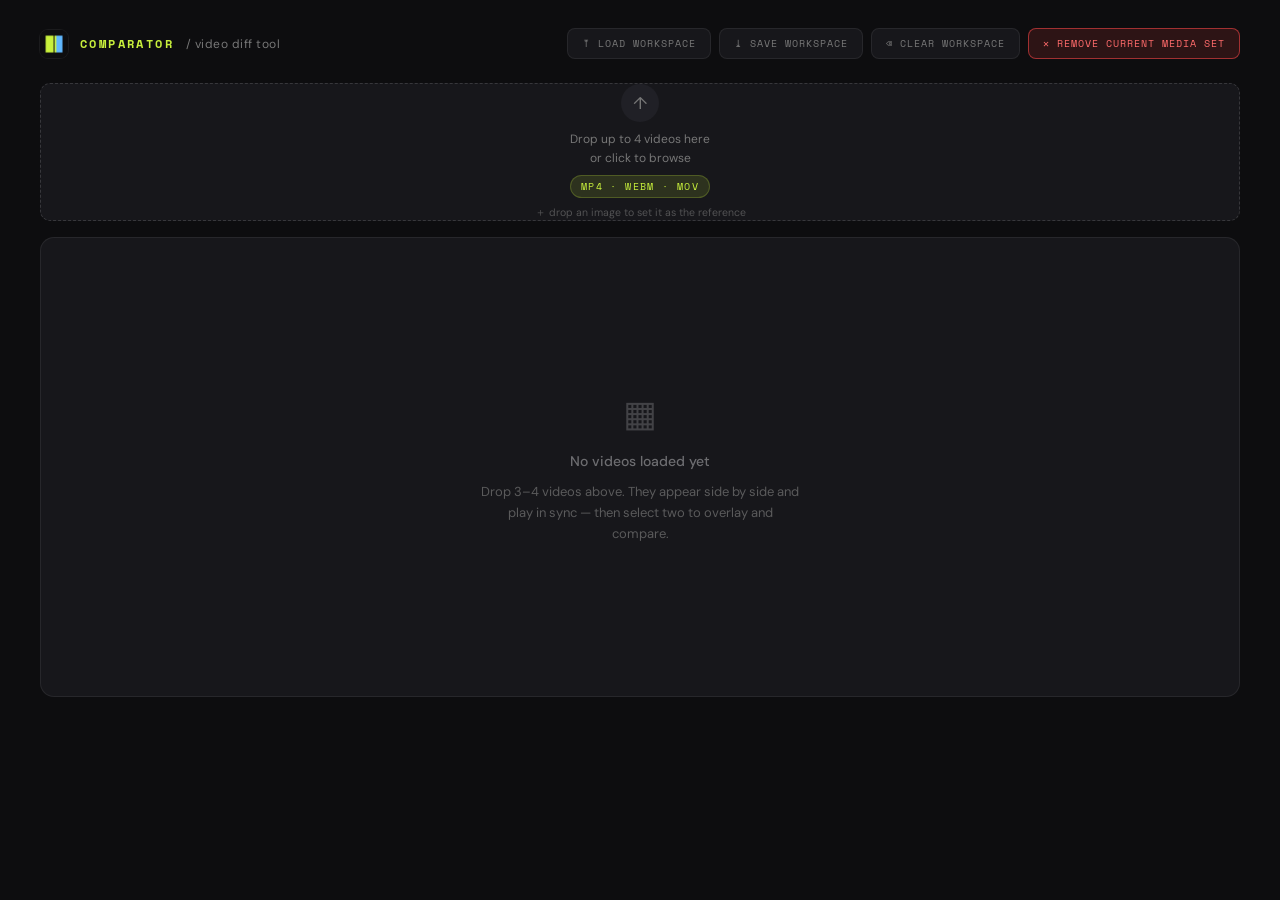
==== commit 96c58c97: "Overlay UX fixes: handle placement, dock scroll, grid divider, wipe stutter (1.7.1) - Vertical media" ====
--- a/src/index.html
+++ b/src/index.html
@@ -140,10 +140,12 @@
         <div class="img-lbl" id="lbl-b">B</div>
         <div id="toggle-hint">click to toggle</div>
       </div>
-      <div class="stage-resize" id="stage-resize" title="Drag to resize the viewer" role="separator" aria-orientation="horizontal"></div>
-    </div>
-
-  </div>
+    </div>
+
+  </div>
+
+  <!-- Vertical media resizer — sits below the media, above the transport -->
+  <div class="stage-resize" id="stage-resize" title="Drag to resize the viewer height" role="separator" aria-orientation="horizontal" hidden></div>
 
   <!-- ===== Transport ===== -->
   <div class="transport-bar" id="transport-bar" hidden>
--- a/src/css/styles.css
+++ b/src/css/styles.css
@@ -125,10 +125,19 @@
 /* Saved panel docked to the right: two columns (content | saved sidebar). */
 .main.saves-dock-right { flex-direction: row; align-items: flex-start; }
 .main.saves-dock-right .main-content { flex: 1 1 auto; }
-.main.saves-dock-right .saves-rail { flex: 0 0 290px; width: 290px; align-self: stretch; }
+/* Sticky, viewport-tall rail so the list scrolls down to the bottom of the page
+   instead of being clipped by a short content column. */
+.main.saves-dock-right .saves-rail {
+  flex: 0 0 290px; width: 290px;
+  align-self: flex-start;
+  position: sticky; top: 24px;
+  max-height: calc(100vh - 48px);
+  overflow: hidden;
+}
 .main.saves-dock-right .saves-list {
+  flex: 1 1 auto; min-height: 0;
   flex-direction: column; overflow-x: hidden; overflow-y: auto;
-  max-height: calc(100vh - 220px);
+  max-height: none;
 }
 .main.saves-dock-right .save-card { width: 100%; }
 .main.saves-dock-right .saves-hint { display: none; }   /* tight sidebar — drop the hint, cards are clearly clickable */
@@ -433,17 +442,17 @@
   min-height: 240px;
   display: flex; align-items: center; justify-content: center;
 }
-/* draggable bottom edge to resize the viewer */
+/* Vertical media resizer — a centered grip below the media (always visible) */
 .stage-resize {
-  position: absolute; left: 0; right: 0; bottom: 0; height: 16px;
-  cursor: ns-resize; z-index: 5;
+  height: 18px; cursor: ns-resize;
   display: flex; align-items: center; justify-content: center;
+  margin: -8px 0 -4px;   /* tuck it just under the media, above the transport */
 }
 .stage-resize::after {
-  content: ''; width: 64px; height: 4px; border-radius: 3px;
+  content: ''; width: 72px; height: 5px; border-radius: 3px;
   background: var(--border2); opacity: 0.7; transition: opacity 0.15s, background 0.15s, width 0.15s;
 }
-.stage-resize:hover::after { opacity: 1; background: var(--acc); width: 88px; }
+.stage-resize:hover::after { opacity: 1; background: var(--acc); width: 104px; }
 body.resizing-stage { cursor: ns-resize; user-select: none; }
 body.resizing-stage iframe, body.resizing-stage video { pointer-events: none; }
 body.is-fullscreen .stage-resize { display: none; }
@@ -763,7 +772,18 @@
 }
 .saves-list {
   display: flex; gap: 10px; overflow-x: auto; padding-bottom: 4px;
-}
+  /* sleek green scrollbar (Firefox) */
+  scrollbar-width: thin;
+  scrollbar-color: rgba(200,240,60,0.55) transparent;
+}
+/* sleek green scrollbar (WebKit) */
+.saves-list::-webkit-scrollbar { width: 8px; height: 8px; }
+.saves-list::-webkit-scrollbar-track { background: transparent; }
+.saves-list::-webkit-scrollbar-thumb {
+  background: rgba(200,240,60,0.5); border-radius: 999px;
+  border: 2px solid transparent; background-clip: padding-box;
+}
+.saves-list::-webkit-scrollbar-thumb:hover { background: rgba(200,240,60,0.85); background-clip: padding-box; }
 .save-card {
   position: relative; flex: 0 0 auto;
   width: 150px;
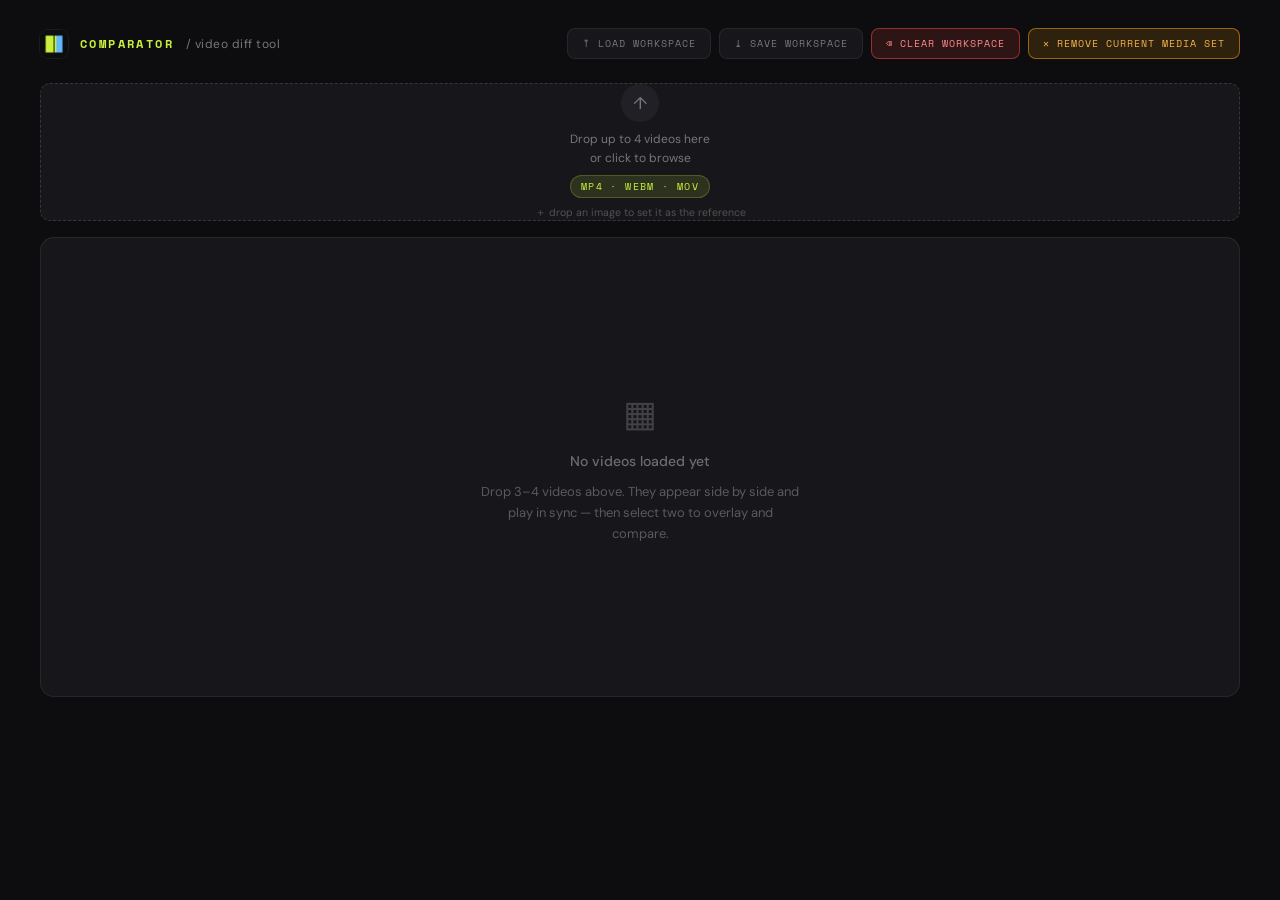
==== commit 9e87a53c: "Add duration-normalized sync mode (⚖ Normalize / N key) Eval-pipeline outputs are muxed at the wrong" ====
--- a/src/index.html
+++ b/src/index.html
@@ -162,6 +162,7 @@
     <button class="t-toggle" id="loop-btn" title="Loop (L)">🔁 Loop</button>
     <button class="t-toggle on" id="autoplay-btn" title="Autoplay">⏯ Autoplay</button>
     <button class="t-toggle" id="mute-btn" title="Mute (M)">🔇 Muted</button>
+    <button class="t-toggle" id="norm-btn" title="Normalize durations (N): stretch each clip's playback speed so all clips start and end together — fixes clips encoded at the wrong FPS">⚖ Normalize</button>
 
     <select class="t-rate" id="rate-select" title="Playback speed">
       <option value="0.25">0.25×</option>
@@ -197,6 +198,7 @@
         <div><span class="kbd">S D T</span> slider / dissolve / toggle</div>
         <div><span class="kbd">← →</span> scrub <em>(Shift = ±5s)</em></div>
         <div><span class="kbd">[ ]</span> cycle clip B <em>(Shift = A)</em></div>
+        <div><span class="kbd">N</span> normalize durations</div>
         <div><span class="kbd">wheel</span> zoom to cursor</div>
         <div><span class="kbd">shift + drag</span> pan</div>
         <div><span class="kbd">+ −</span> zoom in / out</div>
--- a/src/css/styles.css
+++ b/src/css/styles.css
@@ -60,7 +60,13 @@
   display: flex; align-items: center; gap: 7px;
 }
 .header-act:hover { border-color: var(--border2); color: var(--text); }
-.header-act-warn:hover { border-color: rgba(239,68,68,0.6); color: #ff9b9b; }
+/* Clear workspace — RED (destructive: wipes videos + all saved comparisons) */
+.header-act-warn {
+  background: rgba(239,68,68,0.14);
+  border-color: rgba(239,68,68,0.55);
+  color: #ff8a8a;
+}
+.header-act-warn:hover { background: rgba(239,68,68,0.22); border-color: rgba(255,107,107,0.9); color: #ffd4d4; }
 @media (max-width: 720px) { .header-act { padding: 7px 10px; } }
 
 /* the tagline turns into the current workspace name (accent) when a bundle is loaded */
@@ -91,20 +97,21 @@
 }
 .ws-btn:hover { border-color: var(--border2); color: var(--text); }
 .ws-btn-primary { border-color: rgba(200,240,60,0.4); background: var(--acc-dim); color: var(--acc); }
+/* Remove current media set — ORANGE (less destructive: only unloads the current videos) */
 .header-reset-btn {
   font-family: 'Space Mono', monospace;
   font-size: 10px; letter-spacing: 0.1em; text-transform: uppercase;
   padding: 7px 14px; border-radius: 8px;
-  background: rgba(239,68,68,0.14);
-  border: 1px solid rgba(239,68,68,0.6);
-  color: #ff6b6b; cursor: pointer;
+  background: rgba(245,158,11,0.14);
+  border: 1px solid rgba(245,158,11,0.55);
+  color: #f5b14b; cursor: pointer;
   transition: border-color 0.15s, color 0.15s, background 0.15s;
   display: flex; align-items: center; gap: 7px;
 }
 .header-reset-btn:hover {
-  background: rgba(239,68,68,0.22);
-  border-color: rgba(255,107,107,0.9);
-  color: #ffd4d4;
+  background: rgba(245,158,11,0.22);
+  border-color: rgba(245,158,11,0.9);
+  color: #ffd9a0;
 }
 
 .main {
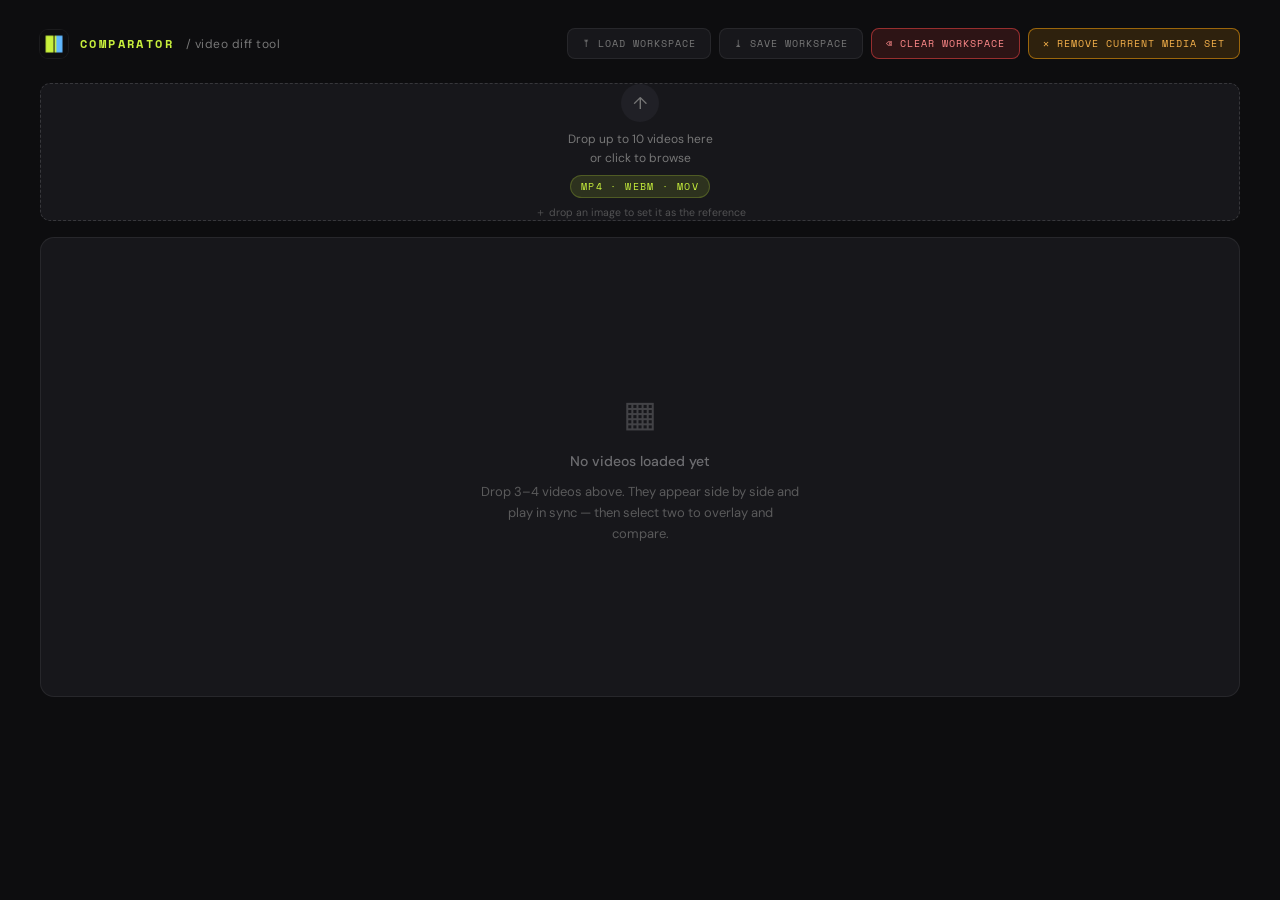
==== commit aba15e81: "Raise capacity to 10 clips (9 uploads + source-of-truth video) Grid now lays out 5-10 tiles (3-col f" ====
--- a/src/index.html
+++ b/src/index.html
@@ -46,7 +46,7 @@
     <input type="file" accept="video/*,image/*" id="file-input" multiple>
     <div class="dz-inner" id="dz-inner">
       <div class="dz-icon">↑</div>
-      <div class="dz-label">Drop up to 4 videos here<br>or click to browse</div>
+      <div class="dz-label">Drop up to 10 videos here<br>or click to browse</div>
       <span class="dz-tag">mp4 · webm · mov</span>
       <span class="dz-hint">＋ drop an image to set it as the reference</span>
     </div>
--- a/src/css/styles.css
+++ b/src/css/styles.css
@@ -485,6 +485,9 @@
 .video-grid.count-2 { grid-template-columns: 1fr 1fr; }
 .video-grid.count-3 { grid-template-columns: 1fr 1fr 1fr; }
 .video-grid.count-4 { grid-template-columns: 1fr 1fr; grid-template-rows: 1fr 1fr; }
+.video-grid.count-5, .video-grid.count-6 { grid-template-columns: 1fr 1fr 1fr; grid-template-rows: 1fr 1fr; }
+.video-grid.count-7, .video-grid.count-8, .video-grid.count-9 { grid-template-columns: 1fr 1fr 1fr; grid-template-rows: 1fr 1fr 1fr; }
+.video-grid.count-10 { grid-template-columns: 1fr 1fr 1fr 1fr; grid-template-rows: 1fr 1fr 1fr; }
 
 .tile {
   position: relative;
@@ -841,6 +844,9 @@
 
 @media (max-width: 760px) {
   header, .main { padding-left: 18px; padding-right: 18px; }
-  .video-grid.count-3, .video-grid.count-4 { grid-template-columns: 1fr 1fr; grid-template-rows: auto; }
+  .video-grid.count-3, .video-grid.count-4, .video-grid.count-5, .video-grid.count-6,
+  .video-grid.count-7, .video-grid.count-8, .video-grid.count-9, .video-grid.count-10 {
+    grid-template-columns: 1fr 1fr; grid-template-rows: auto;
+  }
   .kbd-hints { display: none; }
 }
